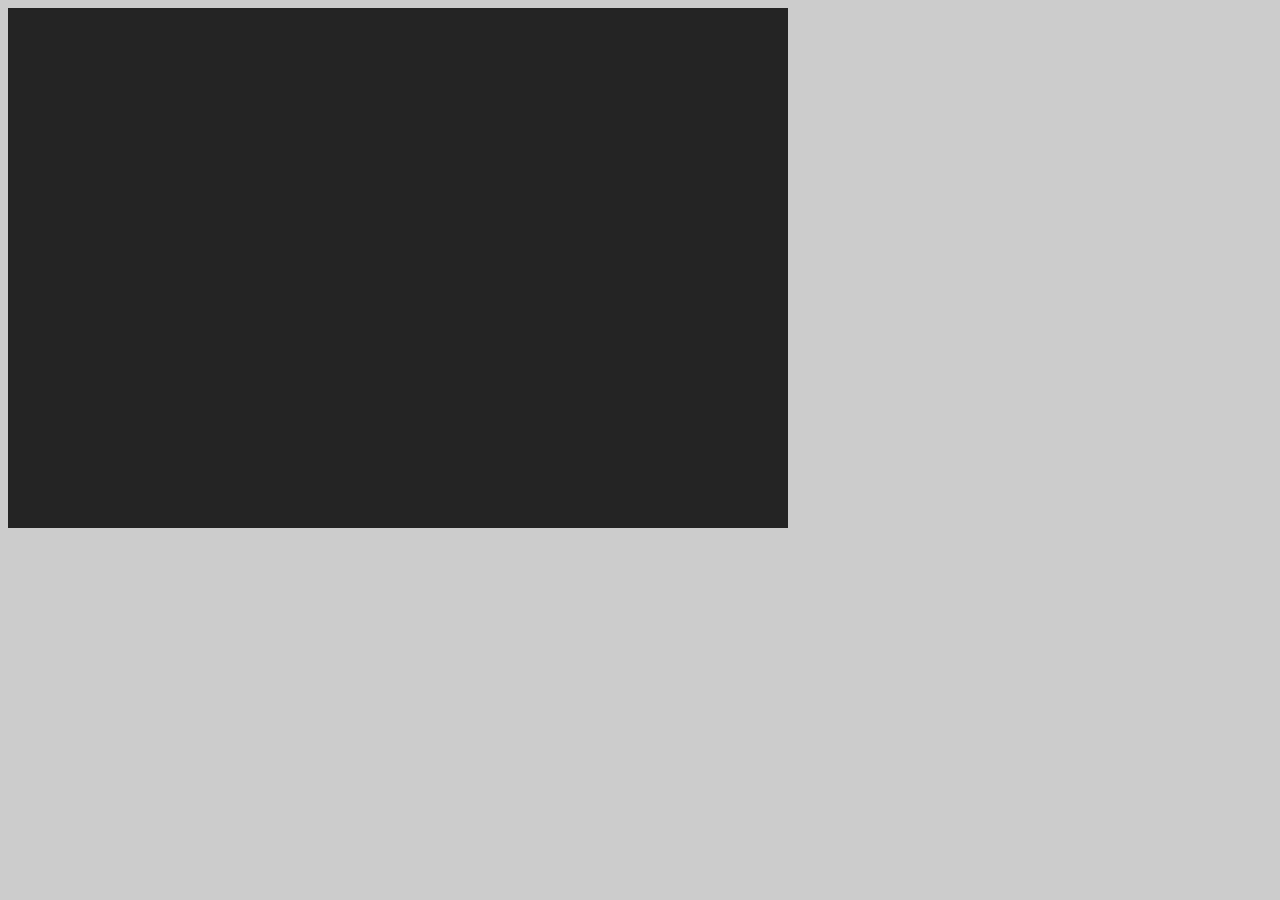
==== iframe.html @ c196536f "First import" ====
<!DOCTYPE HTML>
<html lang="en">
  <head>
    <meta charset="UTF-8">

    <title>Medals</title>
    <meta name="description" content="Medals">
    <meta name="author" content = "Vizzuality">

    <style type="text/css">
      body { background: #ccc; }
      iframe { width: 780px; height: 520px; border: none; }
    </style>

  </head>

  <body>
    <iframe src="index.html"></iframe>	
  </body>

</html>
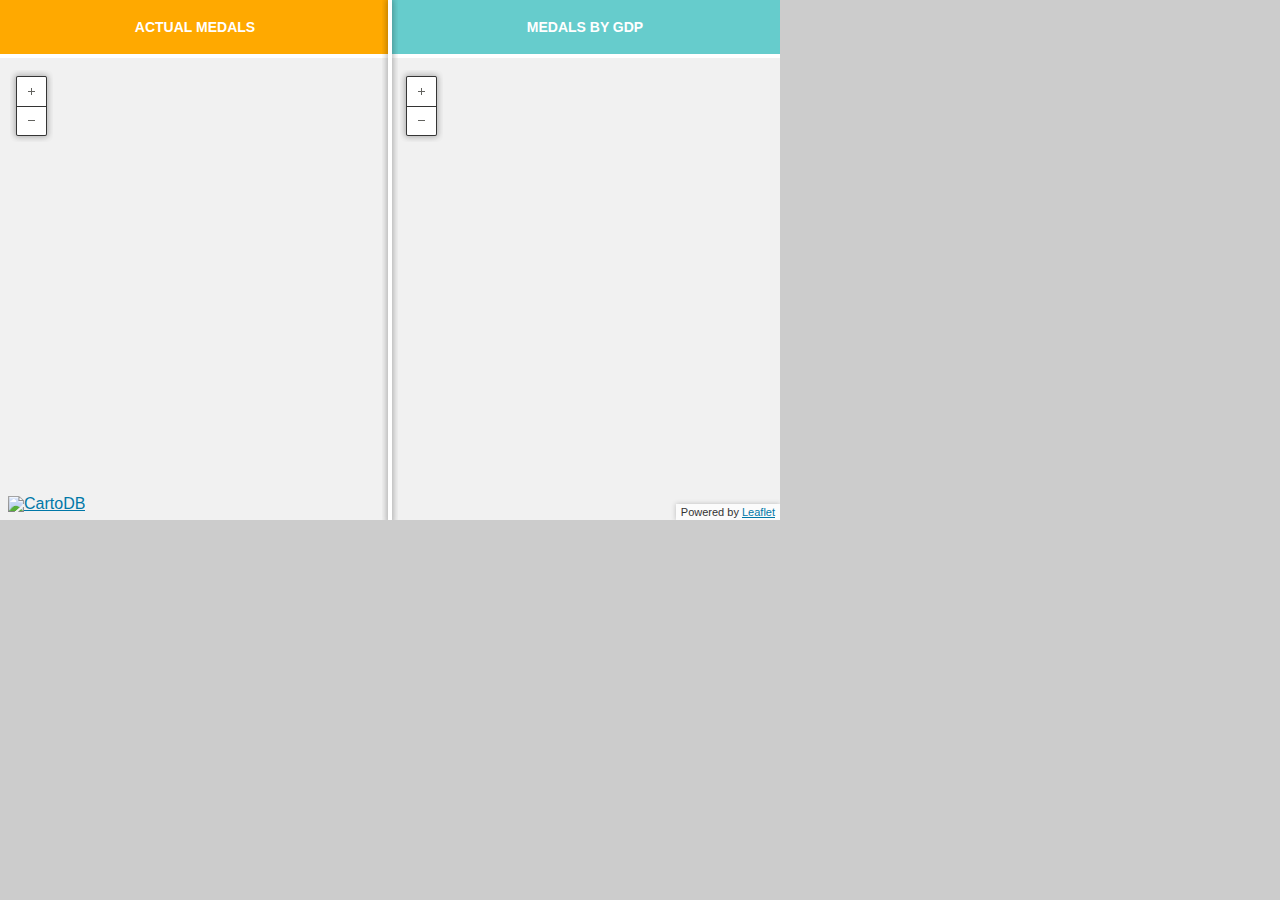
==== commit 86751d5f: "Adds full resolution map" ====
--- a/iframe.html
+++ b/iframe.html
@@ -8,7 +8,7 @@
     <meta name="author" content = "Vizzuality">
 
     <style type="text/css">
-      body { background: #ccc; }
+      body { padding: 0; margin: 0; background: #ccc; }
       iframe { width: 780px; height: 520px; border: none; }
     </style>
 
